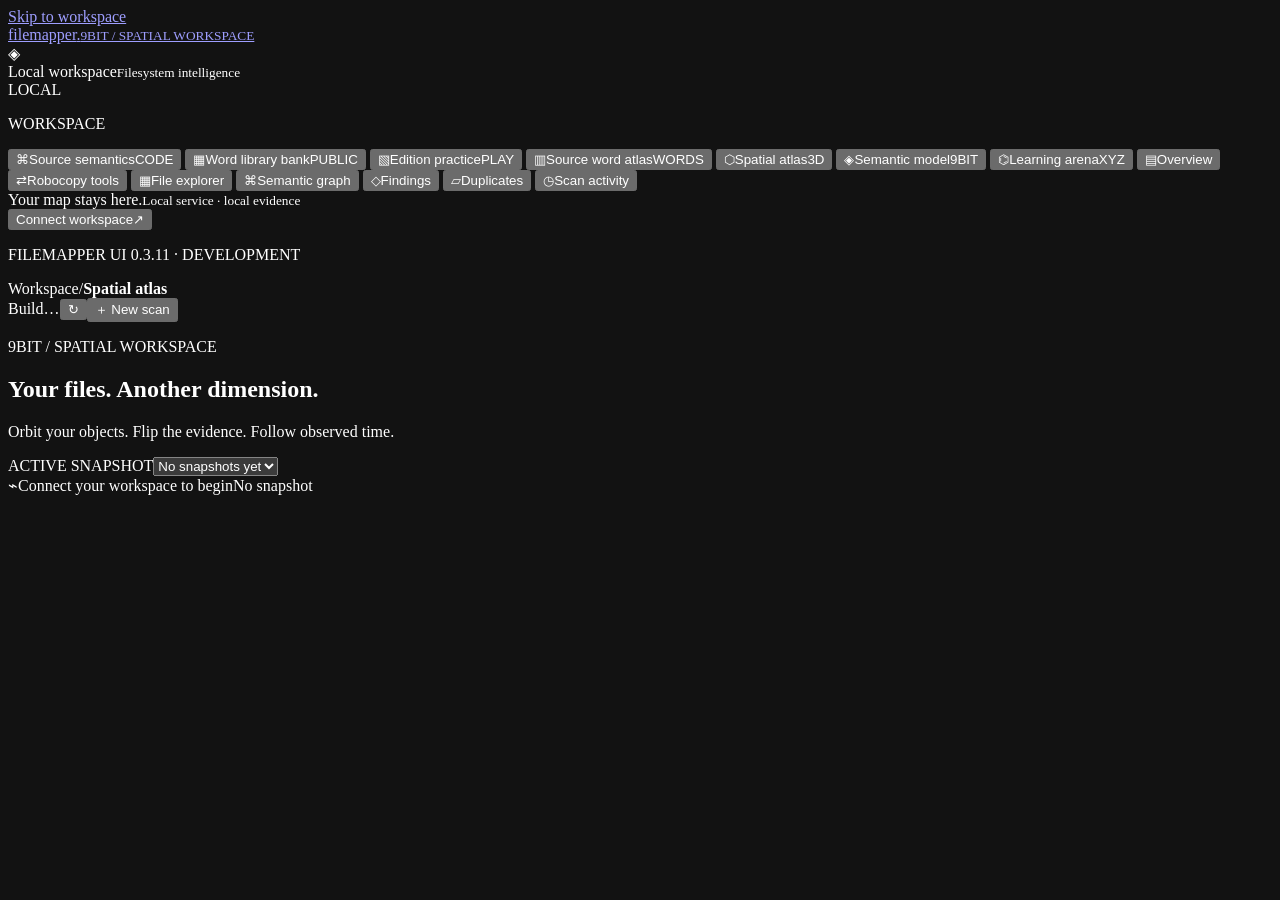
==== src/FileMapper.Service/wwwroot/index.html @ d3432f4c "Publish FileMapper 0.3.11 reviewed development source" ====
<!doctype html>
<html lang="en" data-ui-version="0.3.11">
<head>
  <meta charset="utf-8">
  <meta name="viewport" content="width=device-width, initial-scale=1">
  <meta name="color-scheme" content="dark">
  <meta name="description" content="FileMapper local filesystem and semantic intelligence workspace">
  <title>FileMapper · Spatial atlas</title>
  <link rel="stylesheet" href="/app.css?v=0.3.11">
  <link rel="stylesheet" href="/voxel-ui.css?v=0.3.11">
  <link rel="stylesheet" href="/spatial-renderer.css?v=0.3.11">
  <link rel="stylesheet" href="/spatial-live.css?v=0.3.11">
  <script src="/spatial-renderer.js?v=0.3.11" defer></script>
  <script src="/spatial-live.js?v=0.3.11" defer></script>
  <link rel="stylesheet" href="/robocopy-ui.css?v=0.3.11">
  <script src="/robocopy-ui.js?v=0.3.11" defer></script>
  <link rel="stylesheet" href="/semantic-model-ui.css?v=0.3.11">
  <script src="/semantic-model-ui.js?v=0.3.11" defer></script>
  <link rel="stylesheet" href="/learning-arena.css?v=0.3.11">
  <script src="/learning-arena.js?v=0.3.11" defer></script>
  <link rel="stylesheet" href="/source-harvest.css?v=0.3.11">
  <script src="/source-harvest.js?v=0.3.11" defer></script>
  <link rel="stylesheet" href="/source-semantics.css?v=0.3.11">
  <script src="/source-semantics.js?v=0.3.11" defer></script>
  <link rel="stylesheet" href="/hashing-ui.css?v=0.3.11">
  <script src="/hashing-ui.js?v=0.3.11" defer></script>
  <link rel="stylesheet" href="/word-library.css?v=0.3.11">
  <script src="/word-library.js?v=0.3.11" defer></script>
  <link rel="stylesheet" href="/edition-practice.css?v=0.3.11">
  <script src="/edition-practice.js?v=0.3.11" defer></script>
  <script src="/app.js?v=0.3.11" defer></script>
</head>
<body data-view="spatial">
  <a class="skip-link" href="#main">Skip to workspace</a>
  <aside class="sidebar" aria-label="Primary navigation">
    <a class="brand" href="/" aria-label="FileMapper home"><span class="brand-mark" aria-hidden="true"><i></i><i></i><i></i><i></i><i></i><i></i><i></i><i></i><i></i></span><span>filemapper<span class="brand-dot">.</span><small>9BIT / SPATIAL WORKSPACE</small></span></a>
    <div class="workspace-label"><span class="workspace-symbol" aria-hidden="true">◈</span><div>Local workspace<small>Filesystem intelligence</small></div><span class="local-badge">LOCAL</span></div>
    <p class="nav-section">WORKSPACE</p>
    <nav id="navigation">
      <button class="nav-item" data-view="source-semantics" aria-label="Source semantics" title="Analyze retained source and inspect native objects with exact evidence"><span aria-hidden="true">⌘</span><span class="nav-label">Source semantics</span><span class="nav-shortcut">CODE</span></button>
      <button class="nav-item" data-view="word-library" aria-label="Public word library"><span aria-hidden="true">▦</span><span class="nav-label">Word library bank</span><span class="nav-shortcut">PUBLIC</span></button>
      <button class="nav-item" data-view="practice" aria-label="Public edition practice"><span aria-hidden="true">▧</span><span class="nav-label">Edition practice</span><span class="nav-shortcut">PLAY</span></button>
      <button class="nav-item" data-view="sources" aria-label="Source word atlas" title="Captured repository words and exact source positions"><span aria-hidden="true">▥</span><span class="nav-label">Source word atlas</span><span class="nav-shortcut">WORDS</span></button>
      <button class="nav-item active" data-view="spatial" aria-current="page" aria-label="Spatial atlas" title="Spatial atlas"><span aria-hidden="true">⬡</span><span class="nav-label">Spatial atlas</span><span class="nav-shortcut">3D</span></button>
      <button class="nav-item" data-view="semantic" aria-label="Semantic model" title="Semantic objects, snapshot patterns, and 9bit replay"><span aria-hidden="true">◈</span><span class="nav-label">Semantic model</span><span class="nav-shortcut">9BIT</span></button>
      <button class="nav-item" data-view="learning" aria-label="Learning arena" title="Frozen native learning and three-dimensional whole-shape replay"><span aria-hidden="true">⌬</span><span class="nav-label">Learning arena</span><span class="nav-shortcut">XYZ</span></button>
      <button class="nav-item" data-view="overview" aria-label="Overview" title="Storage overview"><span aria-hidden="true">▤</span><span class="nav-label">Overview</span></button>
      <button class="nav-item" data-view="robocopy" aria-label="Robocopy tools" title="Robocopy tools"><span aria-hidden="true">⇄</span><span class="nav-label">Robocopy tools</span></button>
      <button class="nav-item" data-view="explorer" aria-label="File explorer" title="File explorer"><span aria-hidden="true">▦</span><span class="nav-label">File explorer</span></button>
      <button class="nav-item" data-view="graph" aria-label="Semantic graph" title="Semantic graph"><span aria-hidden="true">⌘</span><span class="nav-label">Semantic graph</span></button>
      <button class="nav-item" data-view="findings" aria-label="Findings" title="Findings"><span aria-hidden="true">◇</span><span class="nav-label">Findings</span><span id="findings-count" class="nav-count" hidden>0</span></button>
      <button class="nav-item" data-view="duplicates" aria-label="Duplicates" title="Duplicates"><span aria-hidden="true">▱</span><span class="nav-label">Duplicates</span></button>
      <button class="nav-item" data-view="activity" aria-label="Scan activity" title="Scan activity"><span aria-hidden="true">◷</span><span class="nav-label">Scan activity</span></button>
    </nav>
    <div class="sidebar-bottom"><div class="privacy-note"><span class="small-dot" aria-hidden="true"></span><div>Your map stays here.<small>Local service · local evidence</small></div></div><button id="connection-button" class="connection-button"><span id="connection-dot" class="status-dot"></span><span id="connection-label">Connect workspace</span><span aria-hidden="true">↗</span></button><p class="build-label">FILEMAPPER <span id="build-detail">UI 0.3.11 · DEVELOPMENT</span></p></div>
  </aside>
  <div class="app-shell">
    <header class="topbar"><div class="breadcrumb"><span>Workspace</span><span aria-hidden="true">/</span><strong id="breadcrumb-view">Spatial atlas</strong></div><div class="topbar-actions"><span class="local-indicator" id="service-build" title="Checking the running FileMapper build">Build…</span><button class="icon-button" id="refresh-button" aria-label="Refresh workspace" title="Refresh workspace">↻</button><button id="new-scan-button" class="button primary compact"><span aria-hidden="true">＋</span> New scan</button></div></header>
    <main id="main" tabindex="-1">
      <div id="notice" class="notice" role="status" hidden><span id="notice-text"></span><button id="dismiss-notice" aria-label="Dismiss notification">×</button></div>
      <section class="page-heading"><div><p class="eyebrow" id="page-eyebrow">9BIT / SPATIAL WORKSPACE</p><h1 id="page-title">Your files. Another dimension<span>.</span></h1><p class="subtitle" id="page-subtitle">Orbit your objects. Flip the evidence. Follow observed time.</p></div><div class="snapshot-control"><label for="snapshot-select">ACTIVE SNAPSHOT</label><select id="snapshot-select"><option value="">No snapshots yet</option></select></div></section>
      <div id="scope-strip" class="scope-strip"><span class="scope-icon" aria-hidden="true">⌁</span><span id="scope-path">Connect your workspace to begin</span><span id="scope-completeness" class="badge neutral">No snapshot</span><span id="scope-time" class="scope-time"></span></div>
      <section id="view-overview" class="view-panel" aria-label="Overview" hidden>
        <section class="atlas-banner" aria-label="Spatial workspace"><div><p class="eyebrow">9BIT / SEMANTIC OBJECT WORKSPACE</p><h2>A new perspective<br>on your files<span>.</span></h2><p>Same evidence. Another dimension. Orbit the map, flip an object, and follow its observed layers.</p><button class="button primary" data-goto="spatial">Open spatial atlas <span aria-hidden="true">↗</span></button></div><div class="voxel-emblem" aria-hidden="true"><i></i><i></i><i></i><i></i><i></i><i></i><i></i><i></i><i></i><span>FILES → SHAPES → RELATIONSHIPS</span></div><span class="atlas-edition">SPATIAL UI · 02</span></section>
        <div class="metric-grid" id="metrics"><article class="metric-card"><div class="metric-title">Logical storage<span aria-hidden="true">▥</span></div><div id="metric-logical" class="metric-value">—</div><p>Distinct file identities</p></article><article class="metric-card"><div class="metric-title">Allocated storage<span aria-hidden="true">▧</span></div><div id="metric-allocated" class="metric-value">—</div><p id="allocated-note">Physical allocation where known</p></article><article class="metric-card"><div class="metric-title">Files mapped<span aria-hidden="true">▱</span></div><div id="metric-files" class="metric-value">—</div><p id="metric-entries-note">Stable identities, linked locations</p></article><article class="metric-card"><div class="metric-title">Recorded diagnostics<span aria-hidden="true">◇</span></div><div id="metric-errors" class="metric-value">—</div><p>Recorded as evidence</p></article></div>
        <div class="overview-grid"><section class="panel storage-panel"><div class="panel-heading"><div><p class="eyebrow">STORAGE LANDSCAPE</p><h2>Where the bytes live</h2></div><select id="metric-select" aria-label="Treemap measurement"><option value="logical">Logical bytes</option><option value="allocated">Allocated bytes</option></select></div><div id="treemap" class="treemap" aria-label="Largest files proportional treemap"></div><div class="panel-footer"><span id="treemap-caption">Scan a folder to reveal its storage landscape.</span><button class="text-button" data-goto="explorer">Explore files <span aria-hidden="true">↗</span></button></div></section><section class="panel insights-panel"><div class="panel-heading"><div><p class="eyebrow">AT A GLANCE</p><h2>Map composition</h2></div><select id="breakdown-select" aria-label="Storage grouping"><option value="extension">File type</option><option value="owner">Owner</option><option value="age">File age</option></select></div><div id="composition" class="composition"></div><div class="pagination"><span id="breakdown-page"></span><button id="breakdown-prev" class="text-button" aria-label="Previous storage groups">←</button><button id="breakdown-next" class="text-button" aria-label="Next storage groups">→</button></div><div class="insight-callout"><span aria-hidden="true">✧</span><div><strong>Go beyond file names</strong><p>Connect code symbols, calls, and evidence. Semantic analysis requires a scan with content hashing enabled.</p><button id="analyze-button" class="button secondary">Analyze this snapshot <span aria-hidden="true">↗</span></button></div></div></section></div>
        <section class="panel"><div class="panel-heading"><div><p class="eyebrow">STORAGE HOTSPOTS</p><h2>Largest files</h2></div><button class="text-button" data-goto="explorer">View all files <span aria-hidden="true">→</span></button></div><div id="largest-files"></div></section>
        <div class="workspace-footnote"><span>◈ Evidence-backed by design</span><span>Unknown measurements stay unknown. Incomplete scans stay visible.</span></div>
      </section>
      <section id="view-spatial" class="view-panel" aria-label="Spatial atlas"><div id="live-spatial"></div></section>
      <section id="view-word-library" class="view-panel" aria-label="Public word library" hidden><div id="live-word-library"></div></section>
      <section id="view-sources" class="view-panel" aria-label="Source word atlas" hidden><div id="live-source-harvest"></div></section>
      <section id="view-source-semantics" class="view-panel" aria-label="Retained-source semantic analysis" hidden><div id="live-source-semantics"></div></section>
      <section id="view-semantic" class="view-panel" aria-label="Semantic model" hidden><div id="live-semantic-model"></div></section>
      <section id="view-practice" class="view-panel" aria-label="Public edition practice" hidden><div id="live-edition-practice"></div></section>
      <section id="view-learning" class="view-panel" aria-label="Learning arena" hidden><div id="live-learning-arena"></div></section>
      <section id="view-robocopy" class="view-panel" aria-label="Robocopy tools" hidden><div id="live-robocopy"></div></section>
      <section id="view-explorer" class="view-panel" aria-label="File explorer" hidden><div class="toolbar"><form id="search-form" class="search-field"><span aria-hidden="true">⌕</span><input id="search-input" type="search" placeholder="Search file names or paths…" aria-label="Search files"><button class="button secondary compact" type="submit">Search</button></form><button id="root-button" class="button secondary">Root</button><button id="up-button" class="button secondary">↑ Parent</button><select id="export-format" aria-label="Export format"><option value="json">JSON</option><option value="ndjson">NDJSON</option><option value="csv">CSV</option><option value="sarif">SARIF</option></select><button id="export-button" class="button secondary">↓ Export</button></div><div id="explorer-path" class="path-trail"></div><section class="panel"><div id="file-table"></div><div class="pagination"><span id="file-page-info"></span><div><button id="file-prev" class="button secondary compact">← Previous</button><button id="file-next" class="button secondary compact">Next →</button></div></div></section></section>
      <section id="view-graph" class="view-panel" aria-label="Semantic graph" hidden><div class="toolbar"><form id="node-search-form" class="search-field"><span aria-hidden="true">⌕</span><input id="node-search" type="search" placeholder="Find symbols, projects, or graph nodes…" aria-label="Search graph nodes"><button class="button secondary compact" type="submit">Search</button></form><select id="node-kind" aria-label="Node kind"><option value="">All kinds</option><option>Function</option><option>Symbol</option><option>Type</option><option>Namespace</option><option>Project</option><option>Repository</option><option>Package</option><option>BasicBlock</option></select><button id="graph-analyze-button" class="button primary">Analyze source</button></div><div class="graph-layout"><section class="panel"><div class="panel-heading"><h2>Graph index</h2><span id="node-total" class="muted"></span></div><div id="node-list" class="node-list"></div><div class="pagination"><button id="node-prev" class="button secondary compact">← Previous</button><button id="node-next" class="button secondary compact">Next →</button></div></section><section class="panel"><div class="panel-heading"><h2>Connected evidence</h2><span class="badge neutral">1-hop neighborhood</span></div><div id="graph-neighborhood" class="graph-neighborhood"></div></section></div></section>
      <section id="view-findings" class="view-panel" aria-label="Findings" hidden><div class="section-note"><span aria-hidden="true">◇</span><p>Findings describe observed conditions and their supporting evidence. Confidence is shown per finding; semantic coverage is bounded by the extractor.</p></div><div id="findings-list"></div></section>
      <section id="view-duplicates" class="view-panel" aria-label="Duplicate content" hidden><div id="live-hashing"></div><h2 class="section-title">Hashes retained by the baseline scan</h2><div class="section-note"><span aria-hidden="true">▱</span><p>Exact content groups require full hashes. Scan with hashing enabled to collect them. Hardlinked paths share an identity; removing one name may release no disk space.</p></div><div id="duplicate-list"></div><div class="pagination"><span id="duplicate-page-info"></span><button class="button secondary compact" id="duplicate-prev">← Previous</button><button class="button secondary compact" id="duplicate-next">Next →</button></div></section>
      <section id="view-activity" class="view-panel" aria-label="Scan activity" hidden><section class="panel"><div class="panel-heading"><div><p class="eyebrow">OBSERVATION HISTORY</p><h2>Snapshots</h2></div><button class="text-button" id="activity-refresh">Refresh ↻</button></div><div id="snapshot-list"></div></section><section class="panel activity-jobs"><div class="panel-heading"><h2>Background jobs</h2><span class="badge neutral">Durable job history</span></div><div id="jobs-list"></div></section><section class="campaign-note"><span aria-hidden="true">⚑</span><div><h2>Build campaign</h2><p>Development build. Release gates remain open until filesystem correctness, semantic precision, performance, accessibility, and signed packaging are independently validated.</p></div></section></section>
    </main>
  </div>
  <aside id="inspector" class="inspector" aria-label="Selection details" hidden><div class="inspector-heading"><div><p class="eyebrow">EVIDENCE INSPECTOR</p><h2 id="inspector-title">Selection</h2></div><button id="close-inspector" class="icon-button" aria-label="Close inspector">×</button></div><div id="inspector-content"></div></aside>
  <dialog id="connect-dialog"><form id="connect-form"><div class="dialog-symbol">◈</div><p class="eyebrow">YOUR LOCAL WORKSPACE</p><h2>Connect to FileMapper</h2><p>Enter the access token stored in %LOCALAPPDATA%\FileMapper\data\service.token. It stays in this browser session.</p><label for="access-token">Access token</label><input id="access-token" type="password" autocomplete="off" spellcheck="false" required placeholder="Paste service token"><p id="connect-error" class="form-error" role="alert"></p><div class="dialog-actions"><button type="button" class="button secondary" id="cancel-connect">Cancel</button><button type="submit" class="button primary">Connect workspace <span aria-hidden="true">→</span></button></div></form></dialog>
  <dialog id="scan-dialog"><form id="scan-form"><div class="dialog-symbol">▦</div><p class="eyebrow">MAP NEW TERRITORY</p><h2>Start a filesystem scan</h2><p>Choose a folder on this computer. FileMapper records metadata and evidence in a new snapshot.</p><label for="scan-root">Absolute folder path</label><input id="scan-root" required placeholder="C:\Projects\your-repository" spellcheck="false"><label class="checkbox-label"><input id="scan-hash" type="checkbox"><span>Hash file contents for semantic analysis and exact duplicates<small>Required for semantic analysis to verify source consistency. Reads file content and may increase scan time.</small></span></label><label for="scan-reparse">Reparse targets</label><select id="scan-reparse"><option value="skip">Record without following (default)</option><option value="within">Follow only within this root</option><option value="reference">External references only</option><option value="all">Follow all accessible targets</option></select><label for="scan-excludes">Exclude names or glob patterns</label><input id="scan-excludes" placeholder="bin, obj, .git" spellcheck="false"><p class="form-hint">Separate patterns with commas. Following all targets can include data outside the selected folder. Scope and filters are preserved with the snapshot.</p><p id="scan-error" class="form-error" role="alert"></p><div class="dialog-actions"><button type="button" class="button secondary" id="cancel-scan">Cancel</button><button type="submit" id="scan-submit" class="button primary">Start mapping <span aria-hidden="true">→</span></button></div></form></dialog>
  <div id="announcer" class="sr-only" role="status" aria-live="polite"></div>
</body>
</html>
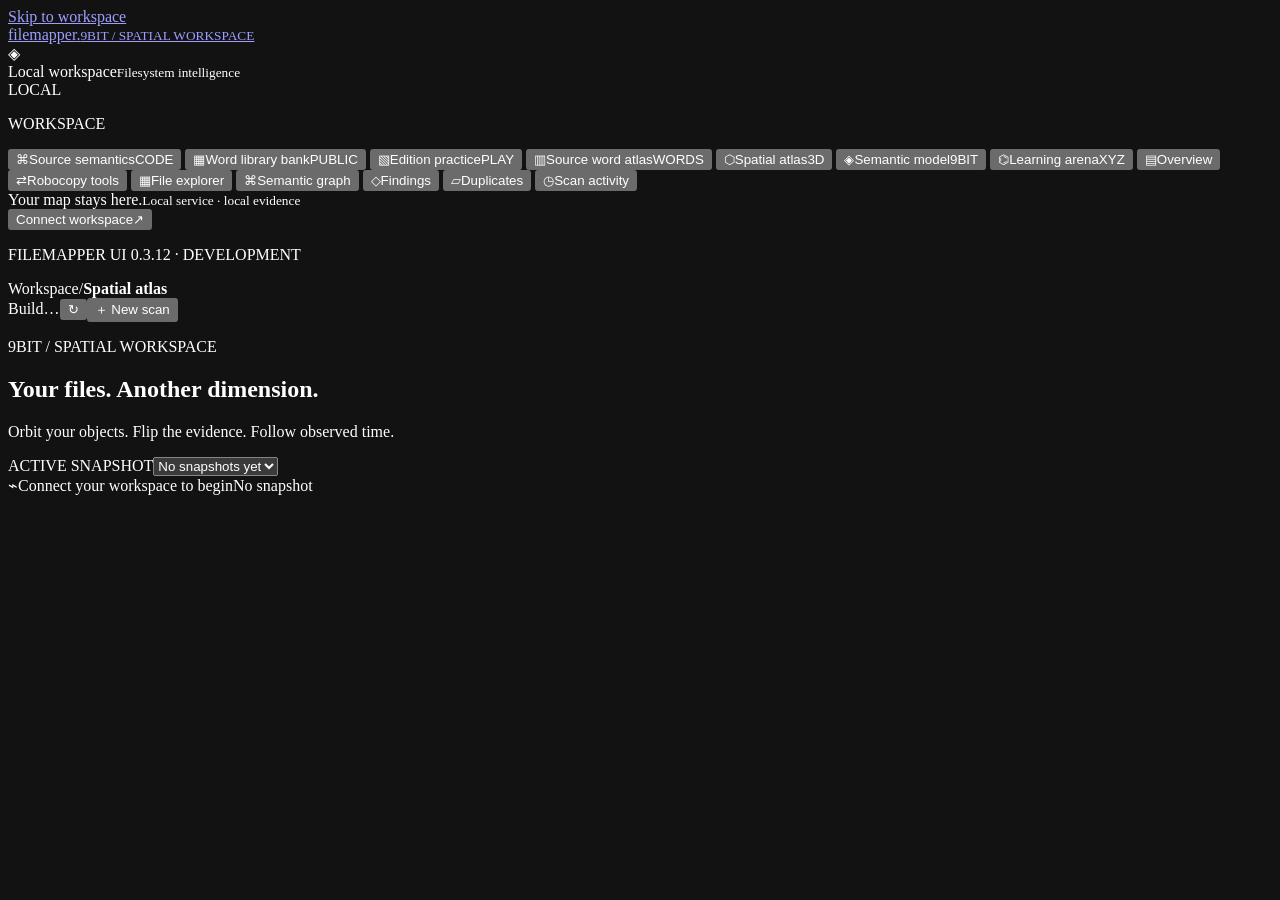
==== commit 7f70a455: "Add data-backed storage polycubes and reviewed practice policies" ====
--- a/src/FileMapper.Service/wwwroot/index.html
+++ b/src/FileMapper.Service/wwwroot/index.html
@@ -1,34 +1,36 @@
 <!doctype html>
-<html lang="en" data-ui-version="0.3.11">
+<html lang="en" data-ui-version="0.3.12">
 <head>
   <meta charset="utf-8">
   <meta name="viewport" content="width=device-width, initial-scale=1">
   <meta name="color-scheme" content="dark">
   <meta name="description" content="FileMapper local filesystem and semantic intelligence workspace">
   <title>FileMapper · Spatial atlas</title>
-  <link rel="stylesheet" href="/app.css?v=0.3.11">
-  <link rel="stylesheet" href="/voxel-ui.css?v=0.3.11">
-  <link rel="stylesheet" href="/spatial-renderer.css?v=0.3.11">
-  <link rel="stylesheet" href="/spatial-live.css?v=0.3.11">
-  <script src="/spatial-renderer.js?v=0.3.11" defer></script>
-  <script src="/spatial-live.js?v=0.3.11" defer></script>
-  <link rel="stylesheet" href="/robocopy-ui.css?v=0.3.11">
-  <script src="/robocopy-ui.js?v=0.3.11" defer></script>
-  <link rel="stylesheet" href="/semantic-model-ui.css?v=0.3.11">
-  <script src="/semantic-model-ui.js?v=0.3.11" defer></script>
-  <link rel="stylesheet" href="/learning-arena.css?v=0.3.11">
-  <script src="/learning-arena.js?v=0.3.11" defer></script>
-  <link rel="stylesheet" href="/source-harvest.css?v=0.3.11">
-  <script src="/source-harvest.js?v=0.3.11" defer></script>
-  <link rel="stylesheet" href="/source-semantics.css?v=0.3.11">
-  <script src="/source-semantics.js?v=0.3.11" defer></script>
-  <link rel="stylesheet" href="/hashing-ui.css?v=0.3.11">
-  <script src="/hashing-ui.js?v=0.3.11" defer></script>
-  <link rel="stylesheet" href="/word-library.css?v=0.3.11">
-  <script src="/word-library.js?v=0.3.11" defer></script>
-  <link rel="stylesheet" href="/edition-practice.css?v=0.3.11">
-  <script src="/edition-practice.js?v=0.3.11" defer></script>
-  <script src="/app.js?v=0.3.11" defer></script>
+  <link rel="stylesheet" href="/app.css?v=0.3.12">
+  <link rel="stylesheet" href="/voxel-ui.css?v=0.3.12.1">
+  <link rel="stylesheet" href="/spatial-renderer.css?v=0.3.12">
+  <link rel="stylesheet" href="/spatial-live.css?v=0.3.12">
+  <script src="/spatial-renderer.js?v=0.3.12" defer></script>
+  <script src="/spatial-live.js?v=0.3.12" defer></script>
+  <link rel="stylesheet" href="/robocopy-ui.css?v=0.3.12">
+  <script src="/robocopy-ui.js?v=0.3.12" defer></script>
+  <link rel="stylesheet" href="/semantic-model-ui.css?v=0.3.12">
+  <script src="/semantic-model-ui.js?v=0.3.12" defer></script>
+  <link rel="stylesheet" href="/learning-arena.css?v=0.3.12">
+  <script src="/learning-arena.js?v=0.3.12" defer></script>
+  <link rel="stylesheet" href="/source-harvest.css?v=0.3.12">
+  <script src="/source-harvest.js?v=0.3.12" defer></script>
+  <link rel="stylesheet" href="/source-semantics.css?v=0.3.12">
+  <script src="/source-semantics.js?v=0.3.12" defer></script>
+  <link rel="stylesheet" href="/hashing-ui.css?v=0.3.12">
+  <script src="/hashing-ui.js?v=0.3.12" defer></script>
+  <link rel="stylesheet" href="/word-library.css?v=0.3.12">
+  <script src="/word-library.js?v=0.3.12" defer></script>
+  <link rel="stylesheet" href="/edition-practice.css?v=0.3.12">
+  <script src="/edition-practice.js?v=0.3.12" defer></script>
+  <link rel="stylesheet" href="/storage-landscape.css?v=0.3.12.1">
+  <script src="/storage-landscape.js?v=0.3.12.1" defer></script>
+  <script src="/app.js?v=0.3.12" defer></script>
 </head>
 <body data-view="spatial">
   <a class="skip-link" href="#main">Skip to workspace</a>
@@ -52,7 +54,7 @@
       <button class="nav-item" data-view="duplicates" aria-label="Duplicates" title="Duplicates"><span aria-hidden="true">▱</span><span class="nav-label">Duplicates</span></button>
       <button class="nav-item" data-view="activity" aria-label="Scan activity" title="Scan activity"><span aria-hidden="true">◷</span><span class="nav-label">Scan activity</span></button>
     </nav>
-    <div class="sidebar-bottom"><div class="privacy-note"><span class="small-dot" aria-hidden="true"></span><div>Your map stays here.<small>Local service · local evidence</small></div></div><button id="connection-button" class="connection-button"><span id="connection-dot" class="status-dot"></span><span id="connection-label">Connect workspace</span><span aria-hidden="true">↗</span></button><p class="build-label">FILEMAPPER <span id="build-detail">UI 0.3.11 · DEVELOPMENT</span></p></div>
+    <div class="sidebar-bottom"><div class="privacy-note"><span class="small-dot" aria-hidden="true"></span><div>Your map stays here.<small>Local service · local evidence</small></div></div><button id="connection-button" class="connection-button"><span id="connection-dot" class="status-dot"></span><span id="connection-label">Connect workspace</span><span aria-hidden="true">↗</span></button><p class="build-label">FILEMAPPER <span id="build-detail">UI 0.3.12 · DEVELOPMENT</span></p></div>
   </aside>
   <div class="app-shell">
     <header class="topbar"><div class="breadcrumb"><span>Workspace</span><span aria-hidden="true">/</span><strong id="breadcrumb-view">Spatial atlas</strong></div><div class="topbar-actions"><span class="local-indicator" id="service-build" title="Checking the running FileMapper build">Build…</span><button class="icon-button" id="refresh-button" aria-label="Refresh workspace" title="Refresh workspace">↻</button><button id="new-scan-button" class="button primary compact"><span aria-hidden="true">＋</span> New scan</button></div></header>
@@ -63,7 +65,7 @@
       <section id="view-overview" class="view-panel" aria-label="Overview" hidden>
         <section class="atlas-banner" aria-label="Spatial workspace"><div><p class="eyebrow">9BIT / SEMANTIC OBJECT WORKSPACE</p><h2>A new perspective<br>on your files<span>.</span></h2><p>Same evidence. Another dimension. Orbit the map, flip an object, and follow its observed layers.</p><button class="button primary" data-goto="spatial">Open spatial atlas <span aria-hidden="true">↗</span></button></div><div class="voxel-emblem" aria-hidden="true"><i></i><i></i><i></i><i></i><i></i><i></i><i></i><i></i><i></i><span>FILES → SHAPES → RELATIONSHIPS</span></div><span class="atlas-edition">SPATIAL UI · 02</span></section>
         <div class="metric-grid" id="metrics"><article class="metric-card"><div class="metric-title">Logical storage<span aria-hidden="true">▥</span></div><div id="metric-logical" class="metric-value">—</div><p>Distinct file identities</p></article><article class="metric-card"><div class="metric-title">Allocated storage<span aria-hidden="true">▧</span></div><div id="metric-allocated" class="metric-value">—</div><p id="allocated-note">Physical allocation where known</p></article><article class="metric-card"><div class="metric-title">Files mapped<span aria-hidden="true">▱</span></div><div id="metric-files" class="metric-value">—</div><p id="metric-entries-note">Stable identities, linked locations</p></article><article class="metric-card"><div class="metric-title">Recorded diagnostics<span aria-hidden="true">◇</span></div><div id="metric-errors" class="metric-value">—</div><p>Recorded as evidence</p></article></div>
-        <div class="overview-grid"><section class="panel storage-panel"><div class="panel-heading"><div><p class="eyebrow">STORAGE LANDSCAPE</p><h2>Where the bytes live</h2></div><select id="metric-select" aria-label="Treemap measurement"><option value="logical">Logical bytes</option><option value="allocated">Allocated bytes</option></select></div><div id="treemap" class="treemap" aria-label="Largest files proportional treemap"></div><div class="panel-footer"><span id="treemap-caption">Scan a folder to reveal its storage landscape.</span><button class="text-button" data-goto="explorer">Explore files <span aria-hidden="true">↗</span></button></div></section><section class="panel insights-panel"><div class="panel-heading"><div><p class="eyebrow">AT A GLANCE</p><h2>Map composition</h2></div><select id="breakdown-select" aria-label="Storage grouping"><option value="extension">File type</option><option value="owner">Owner</option><option value="age">File age</option></select></div><div id="composition" class="composition"></div><div class="pagination"><span id="breakdown-page"></span><button id="breakdown-prev" class="text-button" aria-label="Previous storage groups">←</button><button id="breakdown-next" class="text-button" aria-label="Next storage groups">→</button></div><div class="insight-callout"><span aria-hidden="true">✧</span><div><strong>Go beyond file names</strong><p>Connect code symbols, calls, and evidence. Semantic analysis requires a scan with content hashing enabled.</p><button id="analyze-button" class="button secondary">Analyze this snapshot <span aria-hidden="true">↗</span></button></div></div></section></div>
+        <div class="overview-grid"><section class="panel storage-panel"><div class="panel-heading"><div><p class="eyebrow">STORAGE LANDSCAPE</p><h2>Where the bytes live</h2></div><select id="metric-select" aria-label="Storage shape measurement"><option value="logical">Logical bytes</option><option value="allocated">Allocated bytes</option></select></div><div id="treemap" class="sl-host" aria-label="3D storage landscape"></div><div class="panel-footer"><span id="treemap-caption">Scan a folder to reveal its storage landscape.</span><button class="text-button" data-goto="explorer">Explore files <span aria-hidden="true">↗</span></button></div></section><section class="panel insights-panel"><div class="panel-heading"><div><p class="eyebrow">AT A GLANCE</p><h2>Map composition</h2></div><select id="breakdown-select" aria-label="Storage grouping"><option value="extension">File type</option><option value="owner">Owner</option><option value="age">File age</option></select></div><div id="composition" class="composition"></div><div class="pagination"><span id="breakdown-page"></span><button id="breakdown-prev" class="text-button" aria-label="Previous storage groups">←</button><button id="breakdown-next" class="text-button" aria-label="Next storage groups">→</button></div><div class="insight-callout"><span aria-hidden="true">✧</span><div><strong>Go beyond file names</strong><p>Connect code symbols, calls, and evidence. Semantic analysis requires a scan with content hashing enabled.</p><button id="analyze-button" class="button secondary">Analyze this snapshot <span aria-hidden="true">↗</span></button></div></div></section></div>
         <section class="panel"><div class="panel-heading"><div><p class="eyebrow">STORAGE HOTSPOTS</p><h2>Largest files</h2></div><button class="text-button" data-goto="explorer">View all files <span aria-hidden="true">→</span></button></div><div id="largest-files"></div></section>
         <div class="workspace-footnote"><span>◈ Evidence-backed by design</span><span>Unknown measurements stay unknown. Incomplete scans stay visible.</span></div>
       </section>
